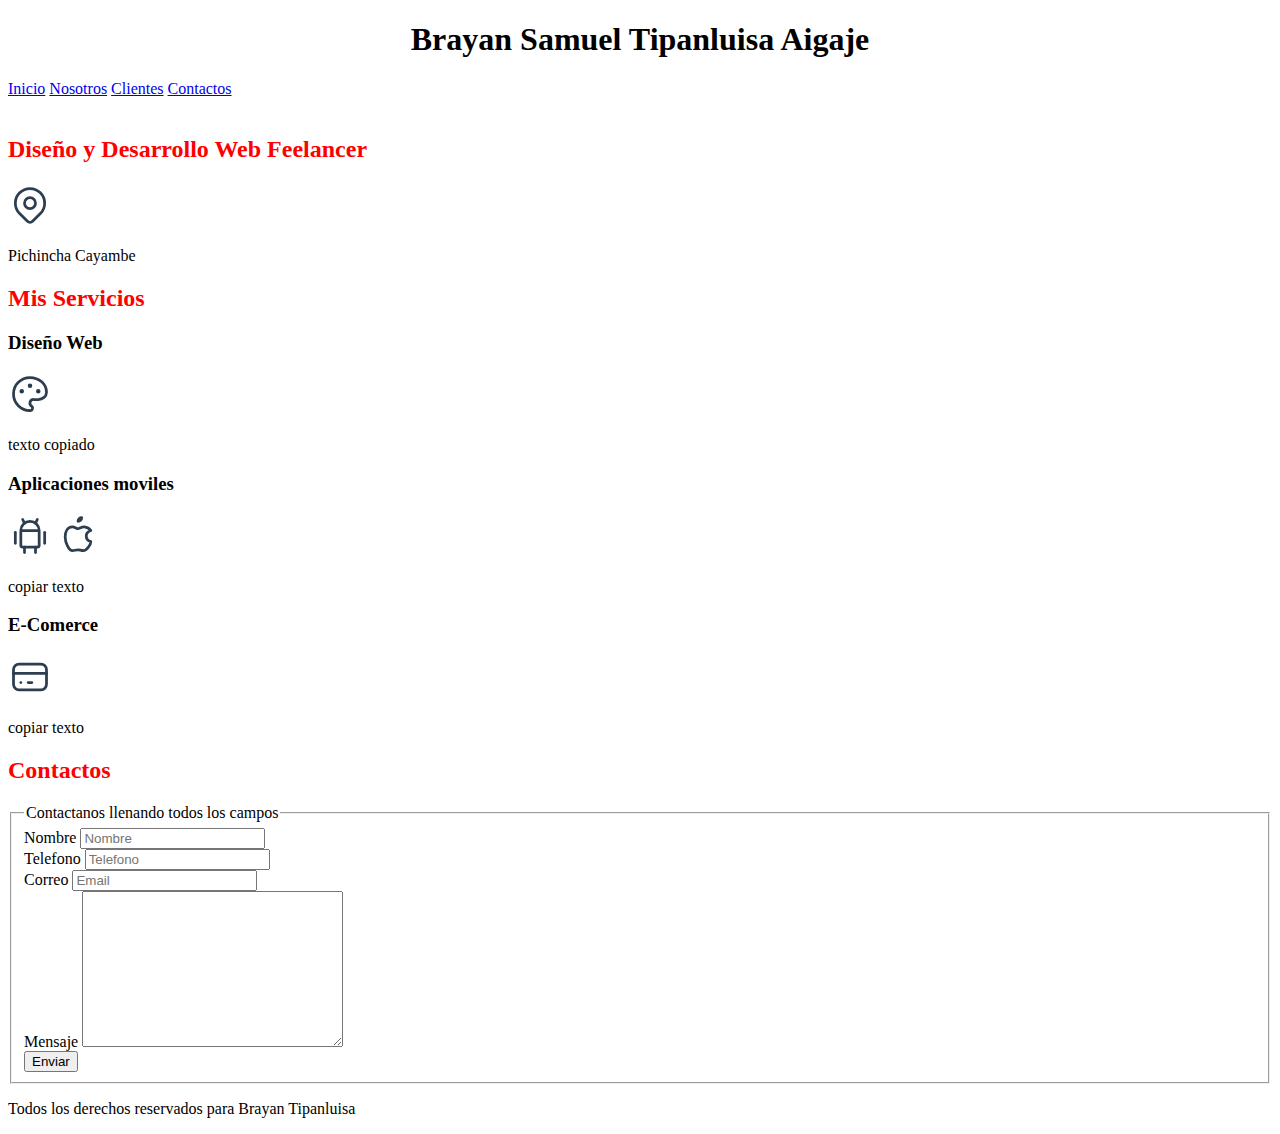
==== Index.html @ 7fdcf03c "Commit inicial de mi proyecto" ====
<!DOCTYPE html>
<html lang="en">
<head>
    <meta charset="UTF-8">
    <meta http-equiv="X-UA-Compatible" content="IE=edge">
    <meta name="viewport" content="width=device-width, initial-scale=1.0">
    <title>Diseño Web</title>
    <link rel="stylesheet" href="">
    <style>
        h1{
            text-align: center;
            color: black;
            text-transform: capitalize;
        }
        h2
        {
            color: red;
        }
    </style>
</head>
<body>
    <header><h1>Brayan Samuel Tipanluisa Aigaje</h1></header>

    <nav>
        <a href="Inicio.html">Inicio</a>
        <a href="Nosotros.html">Nosotros</a>
        <a href="Clientes.html">Clientes</a>
        <a href="Contactos.html">Contactos</a>
        


    </nav>

    <img src="imagen de fondo.png" alt="">

    <section><H2>Diseño y Desarrollo Web Feelancer</H2>
        <svg xmlns="http://www.w3.org/2000/svg" class="icon icon-tabler icon-tabler-map-pin" width="44" height="44" viewBox="0 0 24 24" stroke-width="1.5" stroke="#2c3e50" fill="none" stroke-linecap="round" stroke-linejoin="round">
            <path stroke="none" d="M0 0h24v24H0z" fill="none"/>
            <circle cx="12" cy="11" r="3" />
            <path d="M17.657 16.657l-4.243 4.243a2 2 0 0 1 -2.827 0l-4.244 -4.243a8 8 0 1 1 11.314 0z" />
          </svg>

        
        <p>Pichincha Cayambe</p></section>

    <main><h2>Mis Servicios</h2></main>

    <section><h3>Diseño Web</h3>
        <svg xmlns="http://www.w3.org/2000/svg" class="icon icon-tabler icon-tabler-palette" width="44" height="44" viewBox="0 0 24 24" stroke-width="1.5" stroke="#2c3e50" fill="none" stroke-linecap="round" stroke-linejoin="round">
            <path stroke="none" d="M0 0h24v24H0z" fill="none"/>
            <path d="M12 21a9 9 0 1 1 0 -18a9 8 0 0 1 9 8a4.5 4 0 0 1 -4.5 4h-2.5a2 2 0 0 0 -1 3.75a1.3 1.3 0 0 1 -1 2.25" />
            <circle cx="7.5" cy="10.5" r=".5" fill="currentColor" />
            <circle cx="12" cy="7.5" r=".5" fill="currentColor" />
            <circle cx="16.5" cy="10.5" r=".5" fill="currentColor" />
          </svg>
        <p>texto copiado</p></section>
    
    <section><h3>Aplicaciones moviles</h3>
        <svg xmlns="http://www.w3.org/2000/svg" class="icon icon-tabler icon-tabler-brand-android" width="44" height="44" viewBox="0 0 24 24" stroke-width="1.5" stroke="#2c3e50" fill="none" stroke-linecap="round" stroke-linejoin="round">
            <path stroke="none" d="M0 0h24v24H0z" fill="none"/>
            <line x1="4" y1="10" x2="4" y2="16" />
            <line x1="20" y1="10" x2="20" y2="16" />
            <path d="M7 9h10v8a1 1 0 0 1 -1 1h-8a1 1 0 0 1 -1 -1v-8a5 5 0 0 1 10 0" />
            <line x1="8" y1="3" x2="9" y2="5" />
            <line x1="16" y1="3" x2="15" y2="5" />
            <line x1="9" y1="18" x2="9" y2="21" />
            <line x1="15" y1="18" x2="15" y2="21" />
          </svg>
          <svg xmlns="http://www.w3.org/2000/svg" class="icon icon-tabler icon-tabler-brand-apple" width="44" height="44" viewBox="0 0 24 24" stroke-width="1.5" stroke="#2c3e50" fill="none" stroke-linecap="round" stroke-linejoin="round">
            <path stroke="none" d="M0 0h24v24H0z" fill="none"/>
            <path d="M9 7c-3 0 -4 3 -4 5.5c0 3 2 7.5 4 7.5c1.088 -.046 1.679 -.5 3 -.5c1.312 0 1.5 .5 3 .5s4 -3 4 -5c-.028 -.01 -2.472 -.403 -2.5 -3c-.019 -2.17 2.416 -2.954 2.5 -3c-1.023 -1.492 -2.951 -1.963 -3.5 -2c-1.433 -.111 -2.83 1 -3.5 1c-.68 0 -1.9 -1 -3 -1z" />
            <path d="M12 4a2 2 0 0 0 2 -2a2 2 0 0 0 -2 2" />
          </svg>

        <p>copiar texto</p></section>
    
    <section><h3>E-Comerce</h3>
        <svg xmlns="http://www.w3.org/2000/svg" class="icon icon-tabler icon-tabler-credit-card" width="44" height="44" viewBox="0 0 24 24" stroke-width="1.5" stroke="#2c3e50" fill="none" stroke-linecap="round" stroke-linejoin="round">
            <path stroke="none" d="M0 0h24v24H0z" fill="none"/>
            <rect x="3" y="5" width="18" height="14" rx="3" />
            <line x1="3" y1="10" x2="21" y2="10" />
            <line x1="7" y1="15" x2="7.01" y2="15" />
            <line x1="11" y1="15" x2="13" y2="15" />
          </svg>
        <p>copiar texto</p></section>
    
    <section><h2>Contactos</h2></section>
    <form action="">
        <fieldset>
            <legend>Contactanos llenando todos los campos</legend>
            <div>
                <label for="">Nombre</label>
                <input type="text" placeholder="Nombre">

            </div>
            <div>
                <label for="">Telefono</label>
                <input type="tel" placeholder="Telefono">

            </div>
           <div>
            <label for="">Correo</label>
            <input type="email" placeholder="Email">

           </div>
            <div>
                <label for="">Mensaje</label>
                <textarea name="" id="" cols="30" rows="10"></textarea>

            </div>
            <div>
                <input type="submit" value="Enviar">

            </div>

            
            

        </fieldset>
    </form>
    <footer><p>Todos los derechos reservados para Brayan Tipanluisa</p>
    </footer>




</body>
</html>
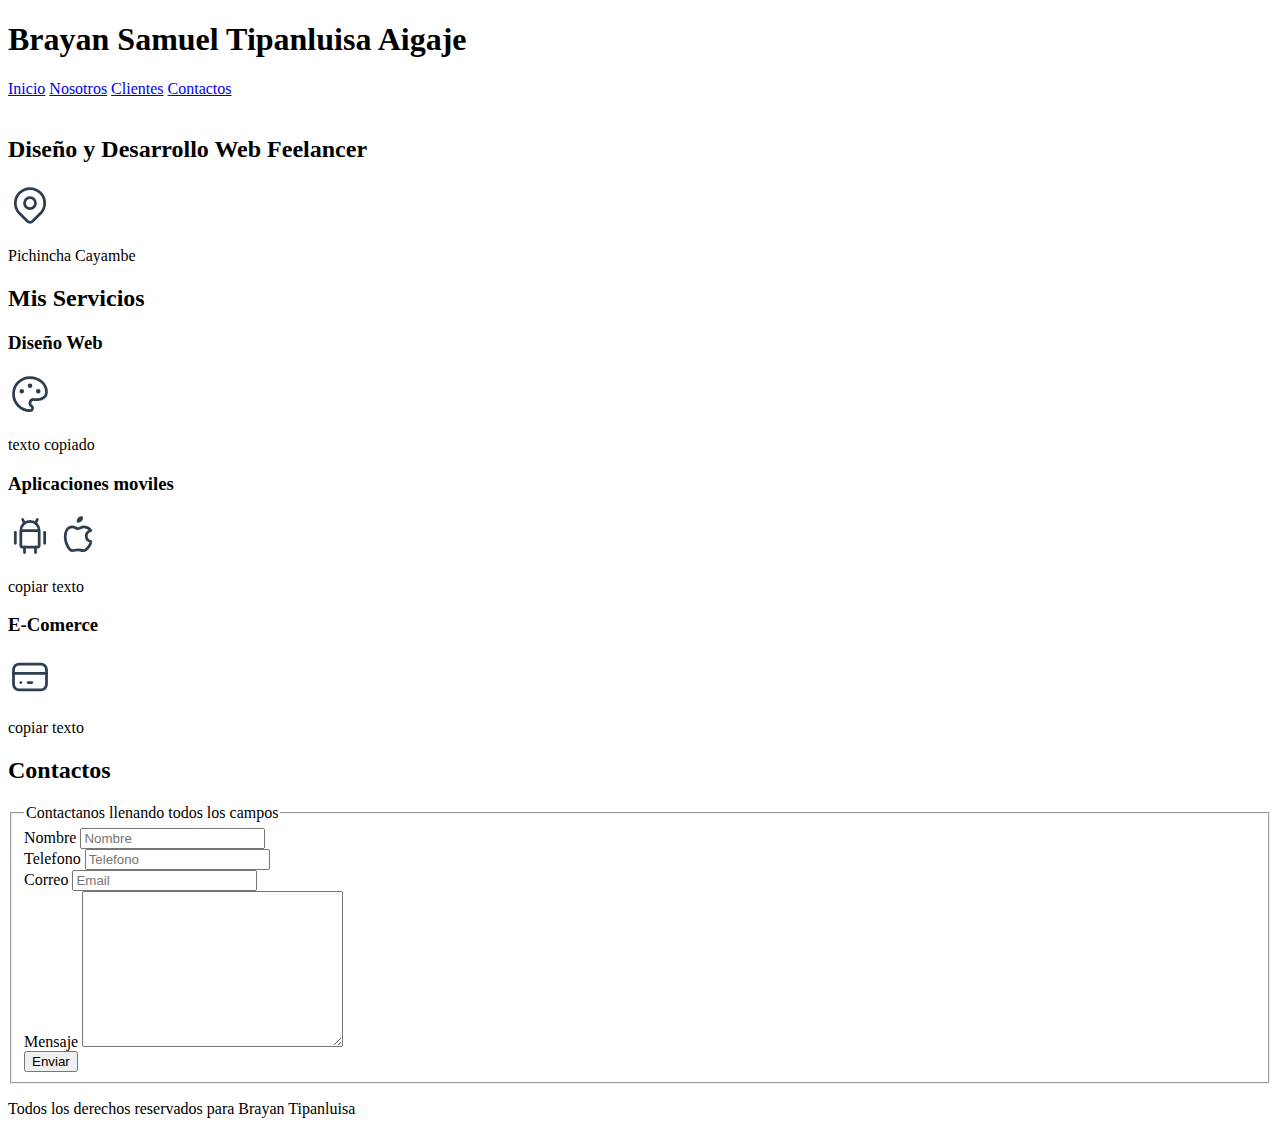
==== commit ec92f47b: "cambio 2" ====
--- a/Index.html
+++ b/Index.html
@@ -6,17 +6,7 @@
     <meta name="viewport" content="width=device-width, initial-scale=1.0">
     <title>Diseño Web</title>
     <link rel="stylesheet" href="">
-    <style>
-        h1{
-            text-align: center;
-            color: black;
-            text-transform: capitalize;
-        }
-        h2
-        {
-            color: red;
-        }
-    </style>
+    
 </head>
 <body>
     <header><h1>Brayan Samuel Tipanluisa Aigaje</h1></header>
